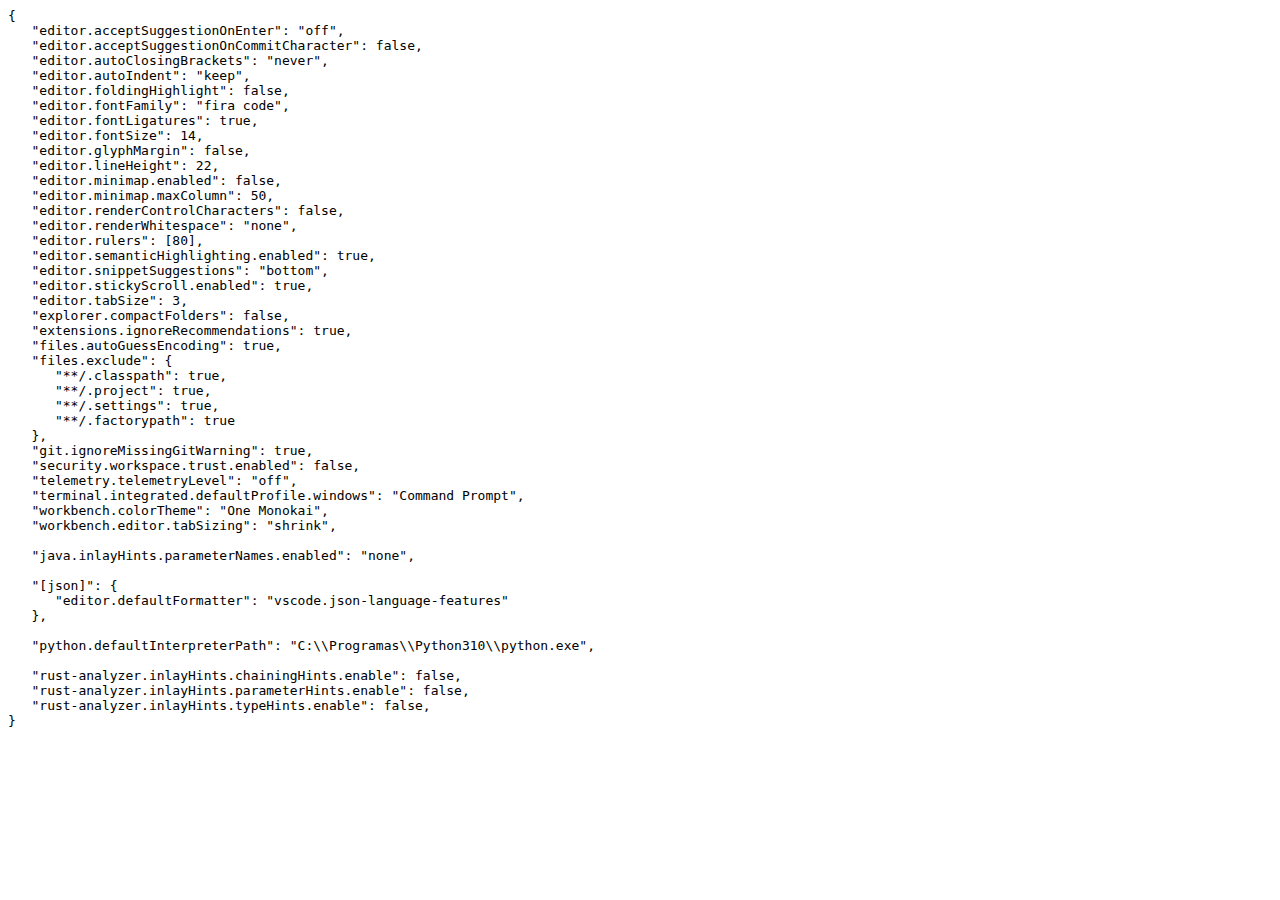
==== vscode.html @ f538107c "Initial commit" ====
<html>
<head>
   <meta name="viewport" content="width=device-width,initial-scale=1.0">

   <title>VSCode settings</title>
</head>
<body>
<pre>
{
   "editor.acceptSuggestionOnEnter": "off",
   "editor.acceptSuggestionOnCommitCharacter": false,
   "editor.autoClosingBrackets": "never",
   "editor.autoIndent": "keep",
   "editor.foldingHighlight": false,
   "editor.fontFamily": "fira code",
   "editor.fontLigatures": true,
   "editor.fontSize": 14,
   "editor.glyphMargin": false,
   "editor.lineHeight": 22,
   "editor.minimap.enabled": false,
   "editor.minimap.maxColumn": 50,
   "editor.renderControlCharacters": false,
   "editor.renderWhitespace": "none",
   "editor.rulers": [80],
   "editor.semanticHighlighting.enabled": true,
   "editor.snippetSuggestions": "bottom",
   "editor.stickyScroll.enabled": true,
   "editor.tabSize": 3,
   "explorer.compactFolders": false,
   "extensions.ignoreRecommendations": true,
   "files.autoGuessEncoding": true,
   "files.exclude": {
      "**/.classpath": true,
      "**/.project": true,
      "**/.settings": true,
      "**/.factorypath": true
   },
   "git.ignoreMissingGitWarning": true,
   "security.workspace.trust.enabled": false,
   "telemetry.telemetryLevel": "off",
   "terminal.integrated.defaultProfile.windows": "Command Prompt",
   "workbench.colorTheme": "One Monokai",
   "workbench.editor.tabSizing": "shrink",

   "java.inlayHints.parameterNames.enabled": "none",

   "[json]": {
      "editor.defaultFormatter": "vscode.json-language-features"
   },

   "python.defaultInterpreterPath": "C:\\Programas\\Python310\\python.exe",

   "rust-analyzer.inlayHints.chainingHints.enable": false,
   "rust-analyzer.inlayHints.parameterHints.enable": false,
   "rust-analyzer.inlayHints.typeHints.enable": false,
}</pre>
</body>
</html>
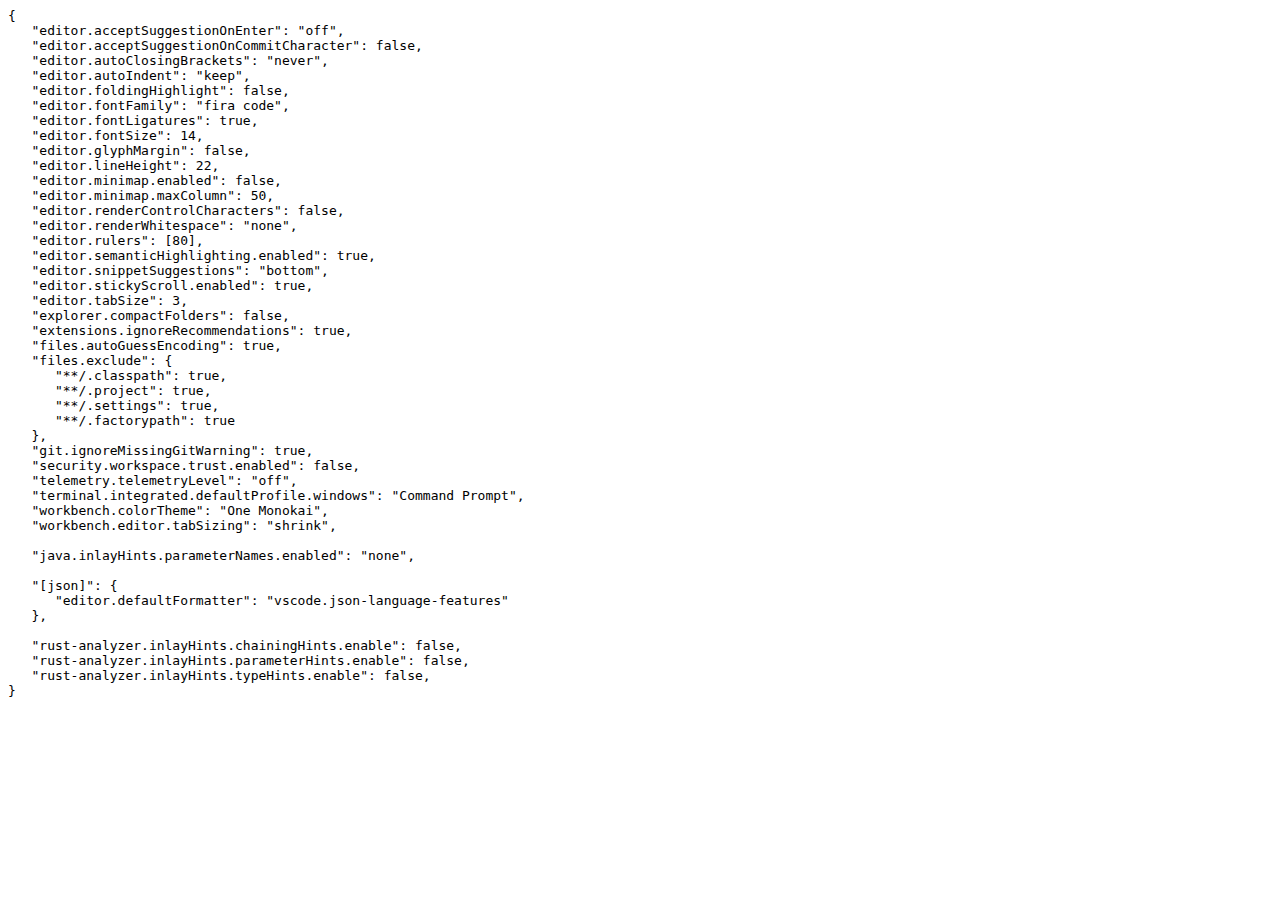
==== commit 10bbdad5: "changed html head" ====
--- a/vscode.html
+++ b/vscode.html
@@ -48,8 +48,6 @@
       "editor.defaultFormatter": "vscode.json-language-features"
    },
 
-   "python.defaultInterpreterPath": "C:\\Programas\\Python310\\python.exe",
-
    "rust-analyzer.inlayHints.chainingHints.enable": false,
    "rust-analyzer.inlayHints.parameterHints.enable": false,
    "rust-analyzer.inlayHints.typeHints.enable": false,
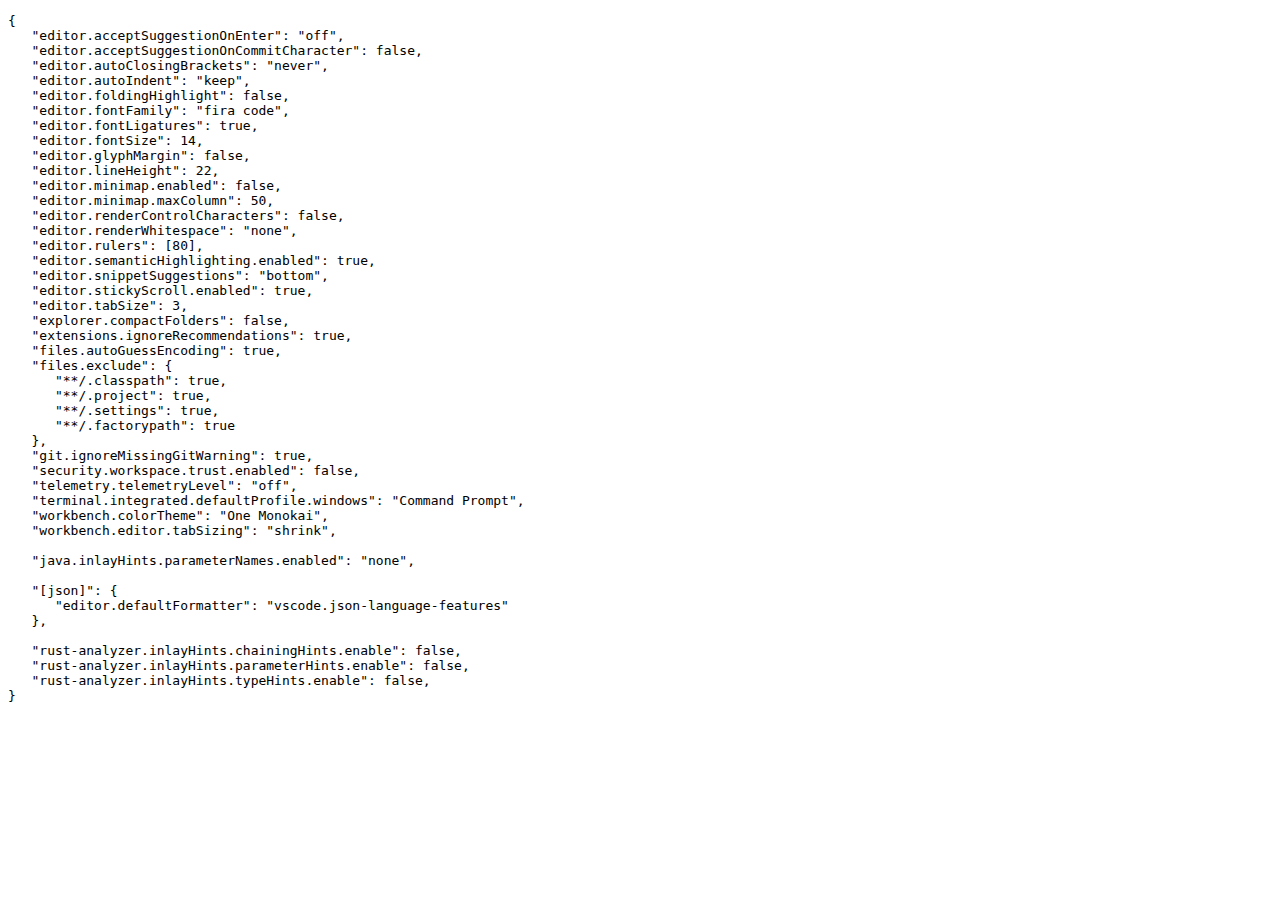
==== commit 895110dc: "conform to lighthouse" ====
--- a/vscode.html
+++ b/vscode.html
@@ -1,5 +1,6 @@
+<!doctype html>
 <html>
-<head>
+<head lang="en">
    <meta name="viewport" content="width=device-width,initial-scale=1.0">
 
    <title>VSCode settings</title>
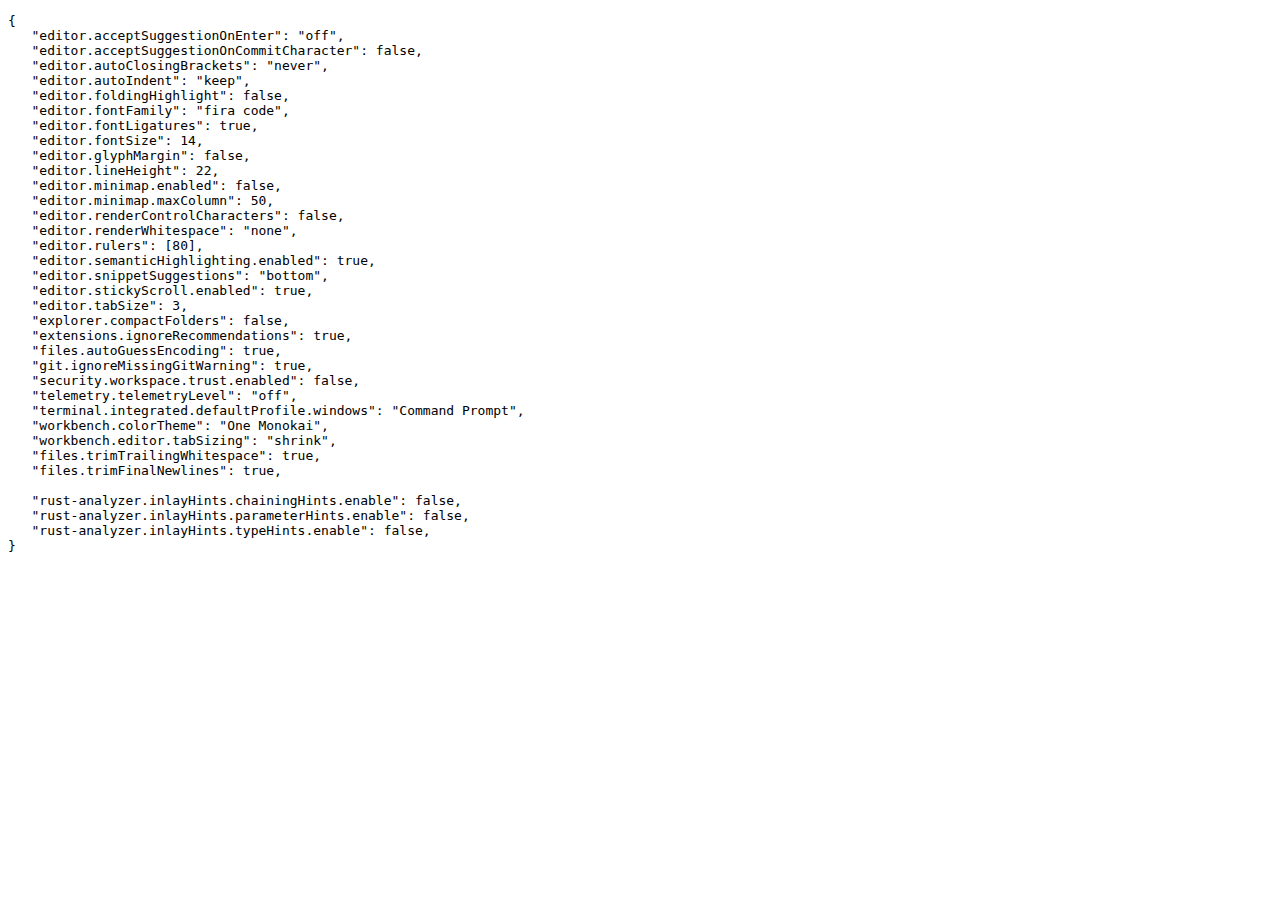
==== commit 4f272872: "updated vscode settings" ====
--- a/vscode.html
+++ b/vscode.html
@@ -30,24 +30,14 @@
    "explorer.compactFolders": false,
    "extensions.ignoreRecommendations": true,
    "files.autoGuessEncoding": true,
-   "files.exclude": {
-      "**/.classpath": true,
-      "**/.project": true,
-      "**/.settings": true,
-      "**/.factorypath": true
-   },
    "git.ignoreMissingGitWarning": true,
    "security.workspace.trust.enabled": false,
    "telemetry.telemetryLevel": "off",
    "terminal.integrated.defaultProfile.windows": "Command Prompt",
    "workbench.colorTheme": "One Monokai",
    "workbench.editor.tabSizing": "shrink",
-
-   "java.inlayHints.parameterNames.enabled": "none",
-
-   "[json]": {
-      "editor.defaultFormatter": "vscode.json-language-features"
-   },
+   "files.trimTrailingWhitespace": true,
+   "files.trimFinalNewlines": true,
 
    "rust-analyzer.inlayHints.chainingHints.enable": false,
    "rust-analyzer.inlayHints.parameterHints.enable": false,
